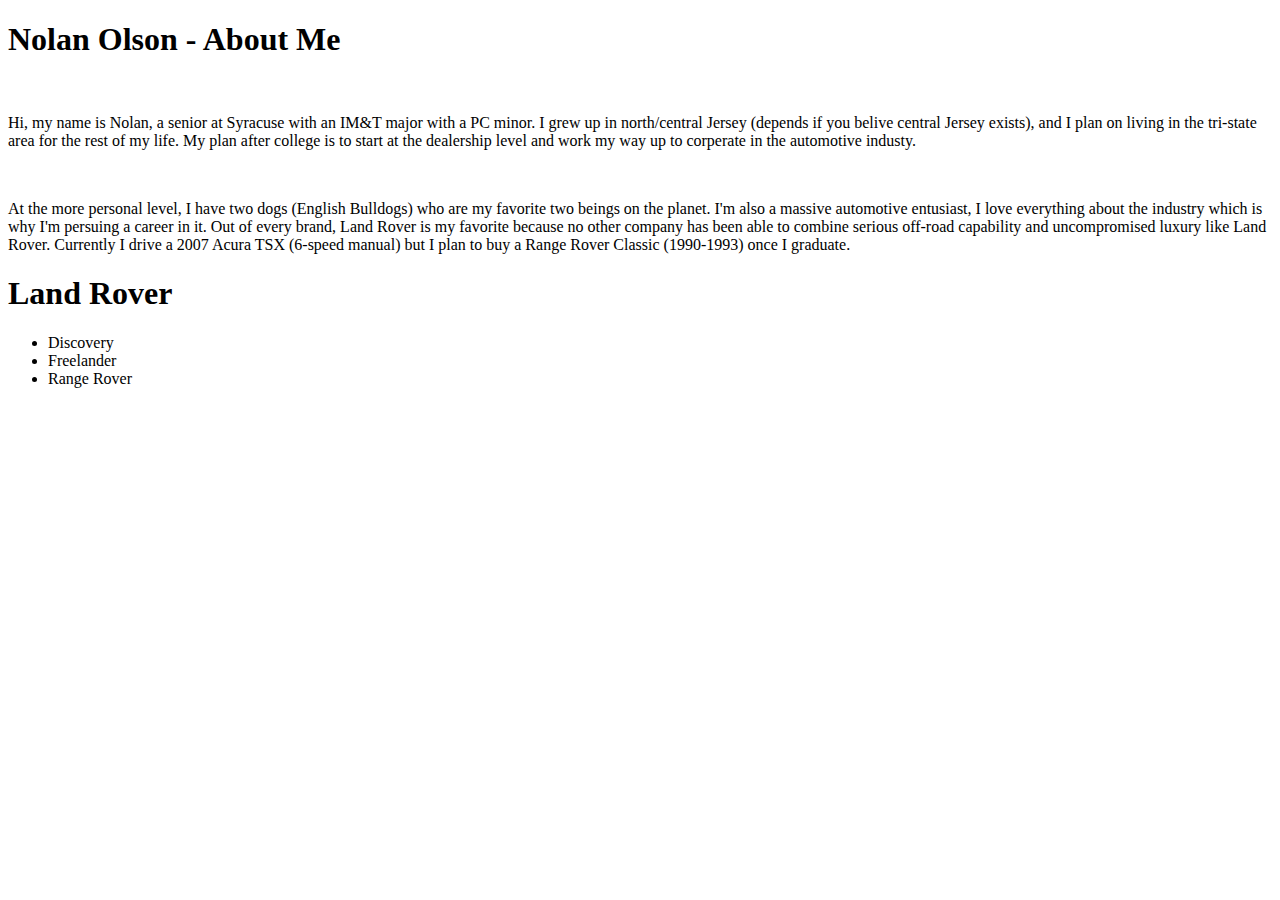
==== labs/about-me.html @ 59c50d35 "Add files via upload" ====
<!DOCTYPE html>
<html>
    <head>
        <title>
            Nolan Olson
        </title>
        <body>
            <h1> Nolan Olson - About Me </h1>
            <br>
            <p> Hi, my name is Nolan, a senior at Syracuse with an IM&T major with a PC minor. I grew up in north/central Jersey 
                (depends if you belive central Jersey exists), and I plan on living in the tri-state area for the rest of my life. 
                My plan after college is to start at the dealership level and work my way up to corperate in the automotive industy.</p>
            <br>
            <p> At the more personal level, I have two dogs (English Bulldogs) who are my favorite two beings on the planet. I'm also a 
                massive automotive entusiast, I love everything about the industry which is why I'm persuing a career in it. Out of every brand,
            Land Rover is my favorite because no other company has been able to combine serious off-road capability and uncompromised luxury
        like Land Rover. Currently I drive a 2007 Acura TSX (6-speed manual) but I plan to buy a Range Rover Classic (1990-1993) once I graduate. </p>
        
    <h1> Land Rover </h1>
    <ul> 
<li> Discovery</li>
<li> Freelander</li>
<li> Range Rover</li>

    </ul>
    
    
    
    
    </body>
    </head>
</html>
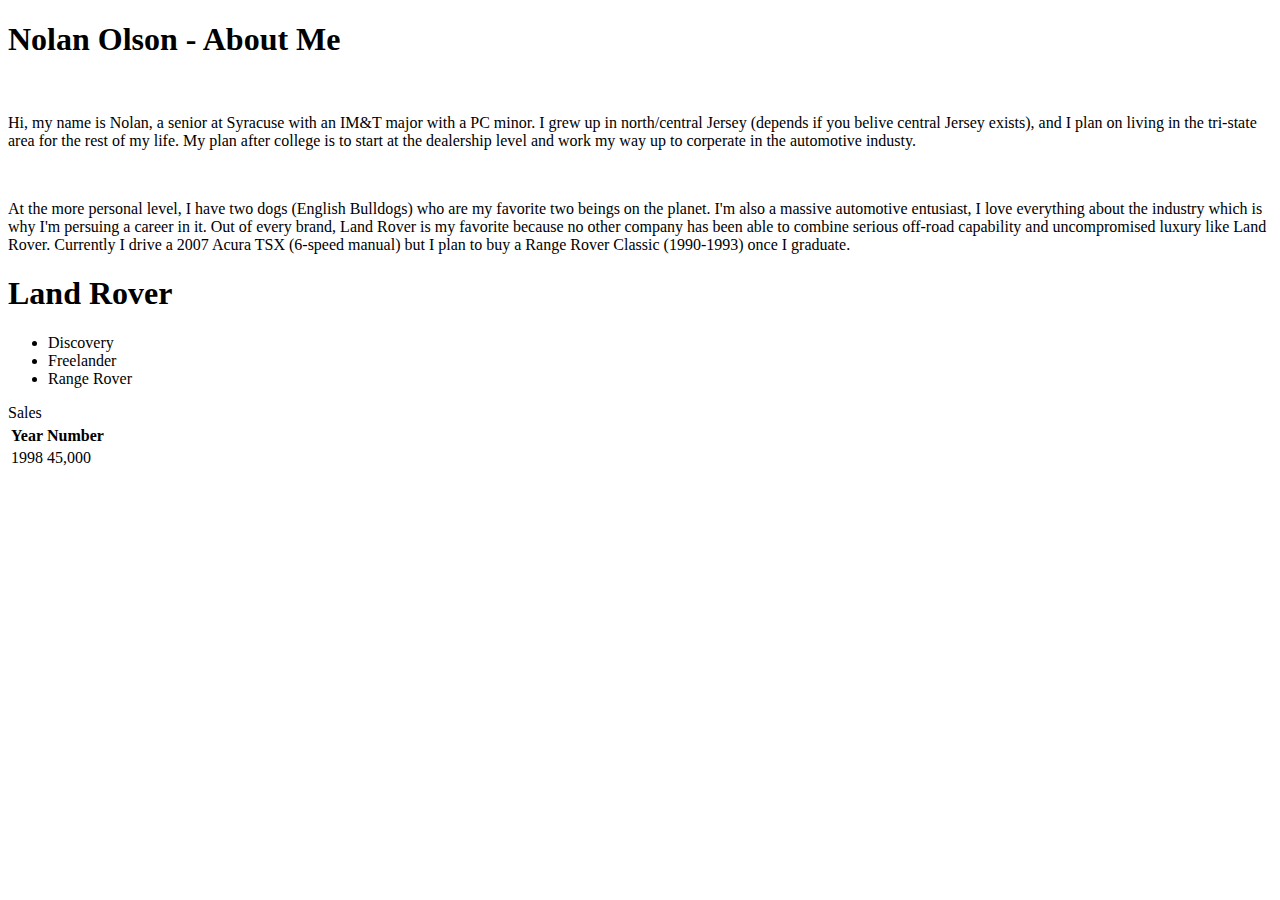
==== commit 4bf1ff2e: "Add files via upload" ====
--- a/labs/about-me.html
+++ b/labs/about-me.html
@@ -21,12 +21,18 @@
 <li> Discovery</li>
 <li> Freelander</li>
 <li> Range Rover</li>
-
     </ul>
-    
-    
-    
-    
+<table>
+    <tr>
+    <thead> Sales </thead>
+        <th> Year</th>
+        <th> Number</th>
+    </tr>
+    <tr>
+        <td>1998</td>
+        <td>45,000</td>
+    </tr>
+</table>
     </body>
     </head>
 </html>